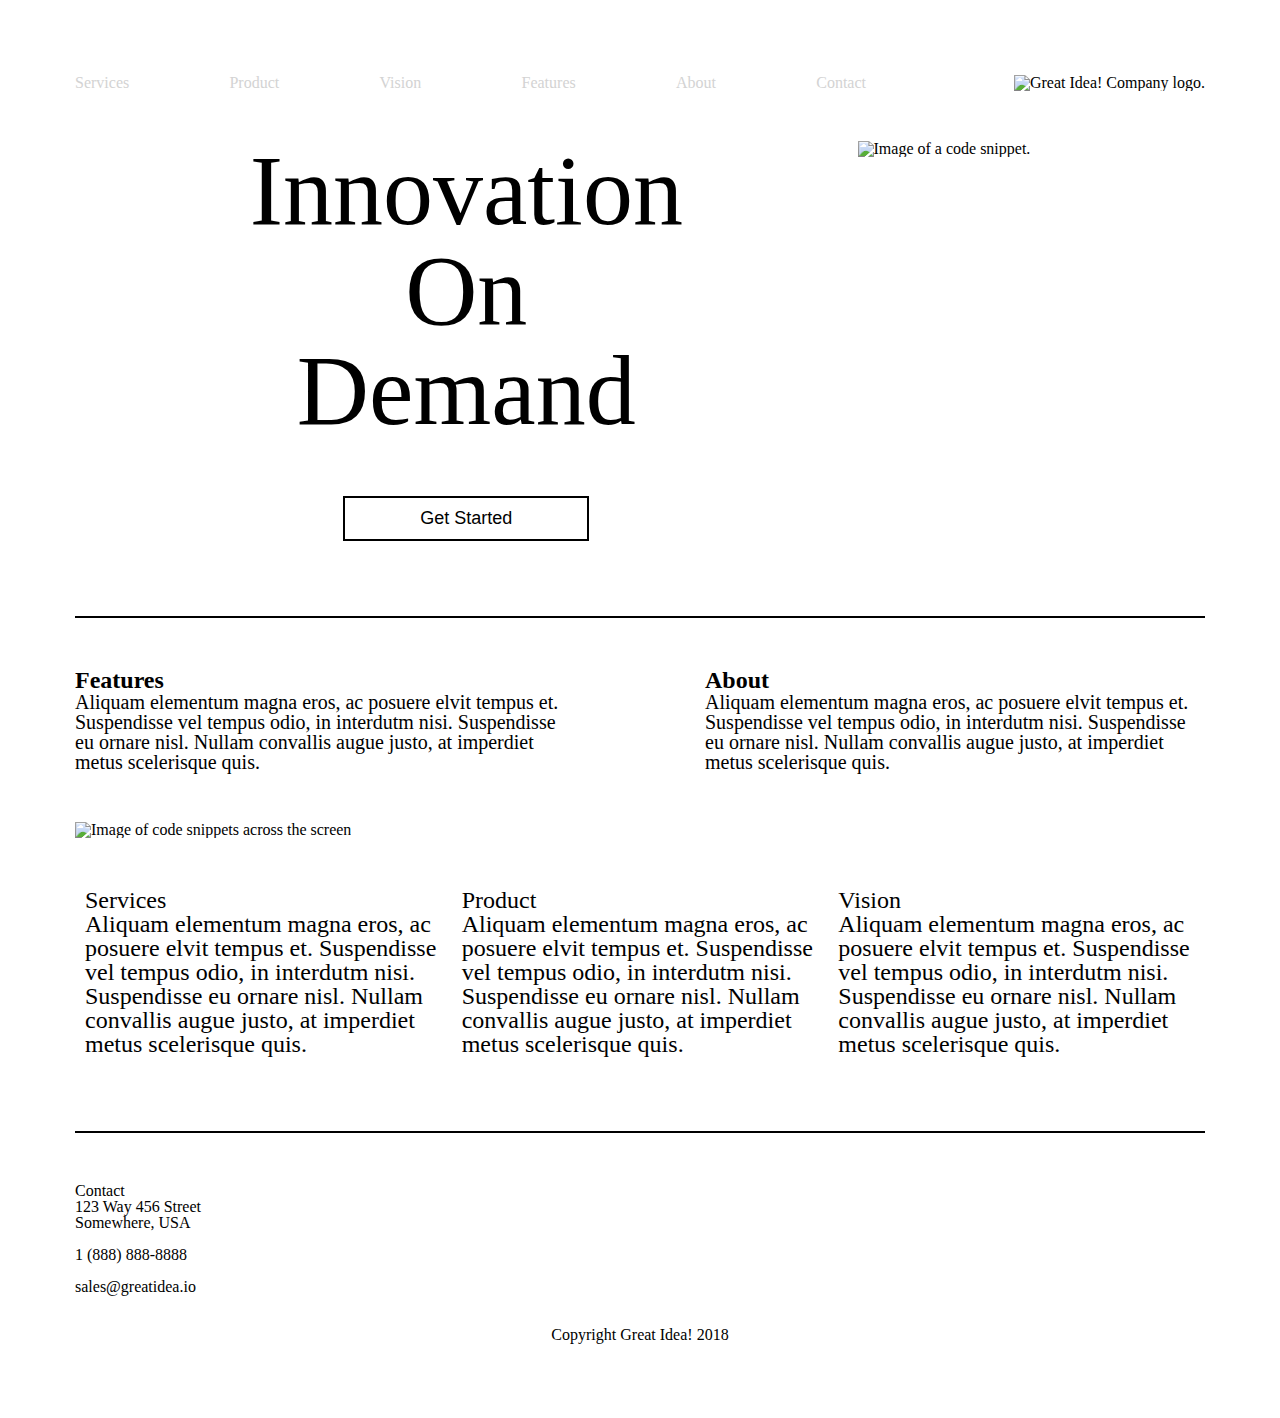
==== index.html @ 3c79dbb3 "Finished the tablet version of the site, working on tidying code and doing the mobile version" ====
<!doctype html>

<html lang="en">
<head>
  <meta charset="utf-8">
  
  <meta name="viewport" content="width=device-width, initial-scale=1">

  <title>Great Idea - Responsive I</title>

  <link href="https://fonts.googleapis.com/css?family=Bangers|Titillium+Web" rel="stylesheet">
  <link rel="stylesheet" href="css/index.css">

</head>

<body>

  <!-- Copy and paste your HTML from the first UI project here -->
  <header class="nav-parent head-wrapper">
    <nav class="nav-child">
      <a href="services.html">Services</a>
      <a href="#">Product</a>
      <a href="#">Vision</a>
      <a href="#">Features</a>
      <a href="#">About</a>
      <a href="#">Contact</a>
    </nav>
    <div class="header-logo>
      <a href="index.html"><img class="logo" src="img/logo.png" alt="Great Idea! Company logo."></a>
    </div>
    <!-- <a href="index.html"><img class="logo" src="img/logo.png" alt="Great Idea! Company logo."></a>  -->
  </header>
  <div class="main-top">
    <section class="main-left">
      <h1>Innovation<br>On<br>Demand</h1>
      
      <button>Get Started</button>
    </section>
    <section class="main-right">
      <img src="img/header-img.png" alt="Image of a code snippet.">
    </section>
  </div> 
  <hr>
  
  <div class="wrapper">
      <div class="middle-left">
        <h2>Features</h2>
        <p>Aliquam elementum magna eros, ac posuere elvit tempus et. Suspendisse vel tempus odio, in interdutm nisi. Suspendisse eu ornare nisl. Nullam convallis augue justo, at imperdiet metus scelerisque quis.</p>
      </div>  
      <div class="middle-right">
        <h2>About</h2>
        <p>Aliquam elementum magna eros, ac posuere elvit tempus et. Suspendisse vel tempus odio, in interdutm nisi. Suspendisse eu ornare nisl. Nullam convallis augue justo, at imperdiet metus scelerisque quis.</p>
      </div>
    </div>
    <img class="middle-img" src="img/mid-page-accent.jpg" alt="Image of code snippets across the screen">
    
    <div class="bottom-wrapper">
      <div class="bottom-left">
        <h3>Services</h3>
        <p>Aliquam elementum magna eros, ac posuere elvit tempus et. Suspendisse vel tempus odio, in interdutm nisi. Suspendisse eu ornare nisl. Nullam convallis augue justo, at imperdiet metus scelerisque quis.</p>
      </div>
      <div class="bottom-middle">
        <h3>Product</h3>
        <p>Aliquam elementum magna eros, ac posuere elvit tempus et. Suspendisse vel tempus odio, in interdutm nisi. Suspendisse eu ornare nisl. Nullam convallis augue justo, at imperdiet metus scelerisque quis.</p>
      </div>
      <div class="bottom-right">
        <h3>Vision</h3>
        <p>Aliquam elementum magna eros, ac posuere elvit tempus et. Suspendisse vel tempus odio, in interdutm nisi. Suspendisse eu ornare nisl. Nullam convallis augue justo, at imperdiet metus scelerisque quis.</p>
      </div>
    </div>
    <hr>

    <footer>
      <h4>Contact</h4>
        <p>123 Way 456 Street<br>
          Somewhere, USA<br><br>
          1 (888) 888-8888<br><br>
          sales@greatidea.io<br><br><br></p>

      <p class="copy">Copyright Great Idea! 2018</p>
    </footer> 
  
  </div>
  
</body>


</html>
---- css/index.css ----
/* Use your own code or past solution for Great Idea Web Page CSS here! */

/* http://meyerweb.com/eric/tools/css/reset/ 
   v2.0 | 20110126
   License: none (public domain)
*/

html, body, div, span, applet, object, iframe,
h1, h2, h3, h4, h5, h6, p, blockquote, pre,
a, abbr, acronym, address, big, cite, code,
del, dfn, em, img, ins, kbd, q, s, samp,
small, strike, strong, sub, sup, tt, var,
b, u, i, center,
dl, dt, dd, ol, ul, li,
fieldset, form, label, legend,
table, caption, tbody, tfoot, thead, tr, th, td,
article, aside, canvas, details, embed, 
figure, figcaption, footer, header, hgroup, 
menu, nav, output, ruby, section, summary,
time, mark, audio, video {
	margin: 0;
	padding: 0;
	border: 0;
	font-size: 100%;
	font: inherit;
	vertical-align: baseline;
}
/* HTML5 display-role reset for older browsers */
article, aside, details, figcaption, figure, 
footer, header, hgroup, menu, nav, section {
	display: block;
}
body {
	line-height: 1;
}
ol, ul {
	list-style: none;
}
blockquote, q {
	quotes: none;
}
blockquote:before, blockquote:after,
q:before, q:after {
	content: '';
	content: none;
}
table {
	border-collapse: collapse;
	border-spacing: 0;
}

/* Set every element's box-sizing to border-box */


body { 
	width: 1024; 
    margin: auto; 
    padding: 75px; 
}
/* 
.wrapper { */

.nav-parent {
	display: flex;  
	width: 100%; 
	justify-content: space-between; 
	align-items: center; 
}

@media (max-width: 800px) {
    .nav-parent {
        flex-direction: column-reverse; 
    }
}

@media (max-width: 500px) {


    .nav-child {
        display: block; 
    }

    .nav-child a {
        border-width: 110%; 
        border-bottom: 1px solid black; 
    }

}


.nav-child {
	display: flex; 
    justify-content: space-between;
    width: 70%; 
}

@media (max-width: 500) {
    .nav-child {
        flex-direction: column; 
    }
}


nav a {
	color: lightgray; 
	text-decoration: none; 
}

@media (max-width: 800px) {
    nav a {
        margin-top: 30px; 
    }
}

.header-logo {
	display: flex; 
	justify-content: end; 
}


.main-top {
	width: 100%; 
	padding-top: 50px; 
	display: flex; 
	justify-content: space-evenly;
}

.main-left { 
	font-size: 100px; 
    text-align: center; 
}

@media (max-width: 800px) {
    .main-right {
        display: none; 
    }

    .main-left {
        margin: auto; 
    }
}

h1 {
	margin: 0px 0px 0px 0px; 
	display: flex; 
}


button {
	background: white; 
	border: 2px solid black; 
	color: black; 
	text-decoration: none; 
	text-align: center; 
	font-size: 18px; 
    padding: 10px 75px;
	margin-top: 40px;
}

@media (max-width: 800px) {
    button {
        padding: 10px 50px; 
    }
}

hr {
	width: 9999px: 
	color: black; 
	border: 1px solid black;
	margin-top: 75px; 
}


h2 {
	font-weight: 600;
}

.wrapper {
	font-size: 24px;
	margin-top: 50px; 
	display: flex; 
	justify-content: space-between;
}

.middle-left {
	width: 500px; 
	display: flex; 
	flex-direction: column; 
}

.middle-right {
	width: 500px; 
	display: flex; 
	flex-direction: column;
}

.middle-img {
	width: 100%; 
	margin: 50px 0px;  
}

.wrapper p {
	font-size: 20px; 
}

.bottom-wrapper {
	display: flex; 
	flex-direction: row; 
	justify-content: space-evenly;  
	width: 100%; 
} 

.bottom-left {
	font-size: 24px; 
	margin: 0px 10px; 
}

.bottom-middle {
	font-size: 24px; 
	margin: 0px 10px; 
}

.bottom-right {
	font-size: 24px;
	margin: 0px 10px; 
}

footer {
	margin-top: 50px; 
}

.copy {
	text-align: center; 
}
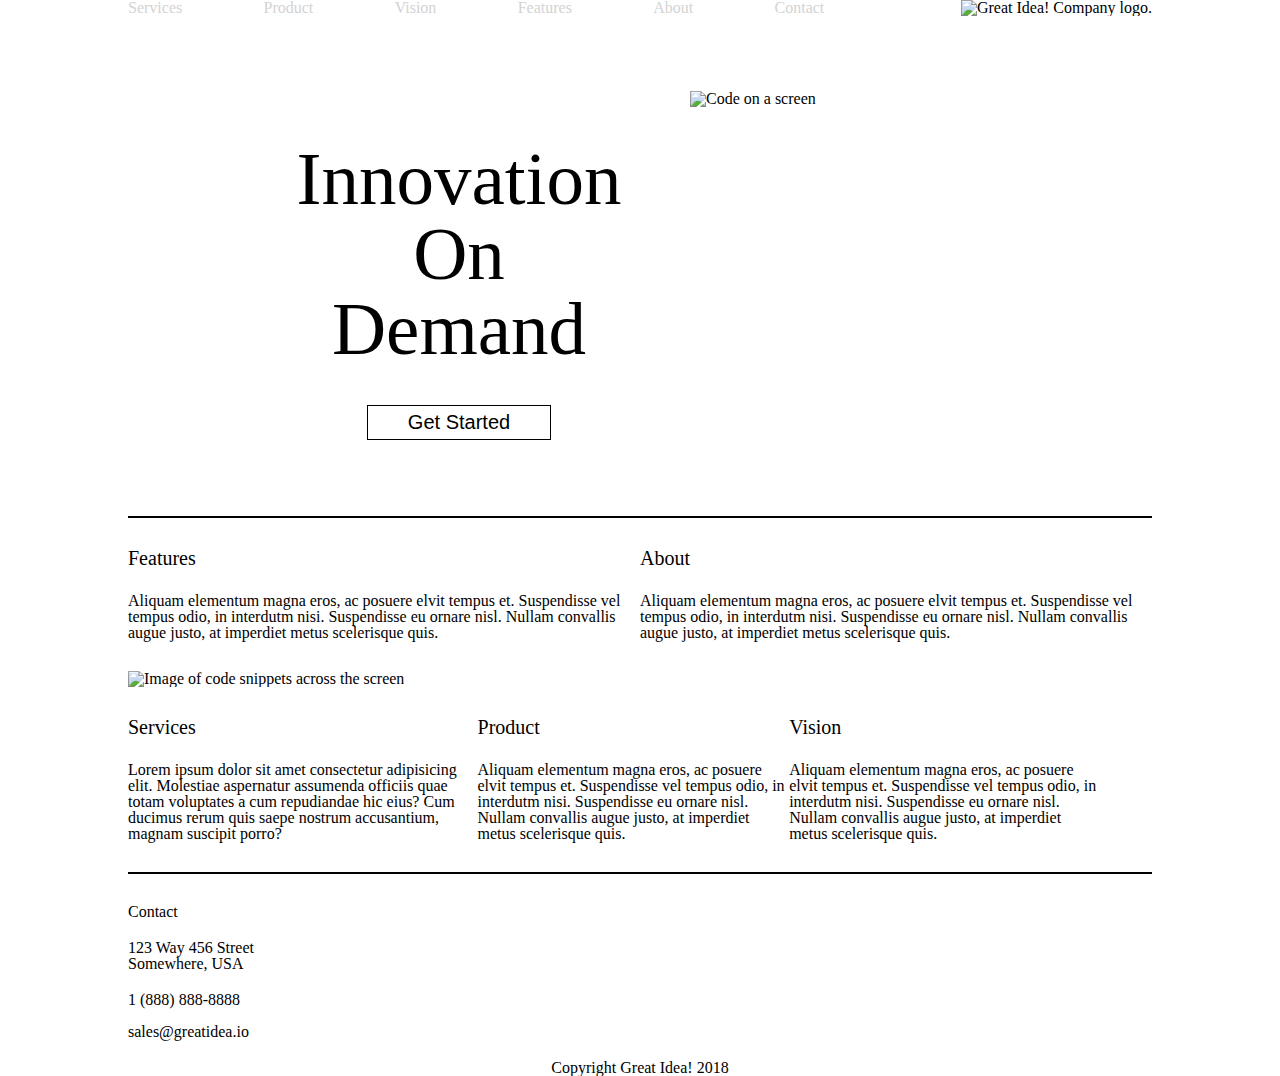
==== commit dec3cf63: "completely rewrote HTML and CSS in a neater fashion" ====
--- a/index.html
+++ b/index.html
@@ -3,86 +3,93 @@
 <html lang="en">
 <head>
   <meta charset="utf-8">
-  
-  <meta name="viewport" content="width=device-width, initial-scale=1">
 
-  <title>Great Idea - Responsive I</title>
+  <title>Great Idea!</title>
 
   <link href="https://fonts.googleapis.com/css?family=Bangers|Titillium+Web" rel="stylesheet">
   <link rel="stylesheet" href="css/index.css">
 
+  <!--[if lt IE 9]>
+    <script src="https://cdnjs.cloudflare.com/ajax/libs/html5shiv/3.7.3/html5shiv.js"></script>
+  <![endif]-->
 </head>
 
-<body>
+  <body>
 
-  <!-- Copy and paste your HTML from the first UI project here -->
-  <header class="nav-parent head-wrapper">
-    <nav class="nav-child">
-      <a href="services.html">Services</a>
-      <a href="#">Product</a>
-      <a href="#">Vision</a>
-      <a href="#">Features</a>
-      <a href="#">About</a>
-      <a href="#">Contact</a>
-    </nav>
-    <div class="header-logo>
-      <a href="index.html"><img class="logo" src="img/logo.png" alt="Great Idea! Company logo."></a>
+<!-- =========== Header ============= -->
+
+    <header>
+      <nav>
+        <a href="#">Services</a>
+        <a href="#">Product</a>
+        <a href="#">Vision</a>
+        <a href="#">Features</a>
+        <a href="#">About</a>
+        <a href="#">Contact</a>
+      </nav>
+      <div class="header-img">
+          <img class="logo" src="img/logo.png" alt="Great Idea! Company logo.">
+      </div>
+    </header>
+
+<!-- =========== Top Section ============= -->
+    <div class="wrapper">  
+      <section class="main-top">
+        <div class="main-left">
+          <h1>Innovation<br>On<br>Demand</h1>
+          <button>Get Started</button>
+        </div>
+        <div class="main-right">
+            <img src="/img/header-img.png" alt="Code on a screen">
+        </div>
+      </section>
+      <hr>
+  <!-- =========== Middle Section ============= -->
+
+      <section class="middle">
+        <div class="middle-left">
+          <h2>Features</h2>
+          <p>Aliquam elementum magna eros, ac posuere elvit tempus et. Suspendisse vel tempus odio, in interdutm nisi. Suspendisse eu ornare nisl. Nullam convallis augue justo, at imperdiet metus scelerisque quis.</p>
+        </div>
+        <div class="middle-right">
+          <h2>About</h2>
+          <p>Aliquam elementum magna eros, ac posuere elvit tempus et. Suspendisse vel tempus odio, in interdutm nisi. Suspendisse eu ornare nisl. Nullam convallis augue justo, at imperdiet metus scelerisque quis.</p>
+        </div>
+      </section>
+
+      <section class="middle-image">
+          <img class="middle-img" src="img/mid-page-accent.jpg" alt="Image of code snippets across the screen">
+      </section>
+
+  <!-- =========== Bottom Section ============= -->
+
+      <section class="bottom">
+          <div class="bottom-left botsec">
+            <h3>Services</h3>
+            <p>Lorem ipsum dolor sit amet consectetur adipisicing elit. Molestiae aspernatur assumenda officiis quae totam voluptates a cum repudiandae hic eius? Cum ducimus rerum quis saepe nostrum accusantium, magnam suscipit porro?</p>
+          </div>
+          <div class="bottom-middle botsec">
+            <h3>Product</h2>
+            <p>Aliquam elementum magna eros, ac posuere elvit tempus et. Suspendisse vel tempus odio, in interdutm nisi. Suspendisse eu ornare nisl. Nullam convallis augue justo, at imperdiet metus scelerisque quis.</p>
+          </div>
+          <div class="bottom-right botsec">
+            <h3>Vision</h3>
+            <p>Aliquam elementum magna eros, ac posuere elvit tempus et. Suspendisse vel tempus odio, in interdutm nisi. Suspendisse eu ornare nisl. Nullam convallis augue justo, at imperdiet metus scelerisque quis.</p>
+          </div>
+        </section>
+        <hr>
+
+  <!-- =========== Footer ============= -->
+
+      <footer>
+        <div class="contact">
+          <h4>Contact</h4>
+          <p>123 Way 456 Street<br>Somewhere, USA</p>
+          <p>1 (888) 888-8888<br><br></p>
+          <address>sales@greatidea.io</address>
+        </div>
+        <p class="copy">Copyright Great Idea! 2018</p>
+      </footer>
     </div>
-    <!-- <a href="index.html"><img class="logo" src="img/logo.png" alt="Great Idea! Company logo."></a>  -->
-  </header>
-  <div class="main-top">
-    <section class="main-left">
-      <h1>Innovation<br>On<br>Demand</h1>
-      
-      <button>Get Started</button>
-    </section>
-    <section class="main-right">
-      <img src="img/header-img.png" alt="Image of a code snippet.">
-    </section>
-  </div> 
-  <hr>
-  
-  <div class="wrapper">
-      <div class="middle-left">
-        <h2>Features</h2>
-        <p>Aliquam elementum magna eros, ac posuere elvit tempus et. Suspendisse vel tempus odio, in interdutm nisi. Suspendisse eu ornare nisl. Nullam convallis augue justo, at imperdiet metus scelerisque quis.</p>
-      </div>  
-      <div class="middle-right">
-        <h2>About</h2>
-        <p>Aliquam elementum magna eros, ac posuere elvit tempus et. Suspendisse vel tempus odio, in interdutm nisi. Suspendisse eu ornare nisl. Nullam convallis augue justo, at imperdiet metus scelerisque quis.</p>
-      </div>
-    </div>
-    <img class="middle-img" src="img/mid-page-accent.jpg" alt="Image of code snippets across the screen">
-    
-    <div class="bottom-wrapper">
-      <div class="bottom-left">
-        <h3>Services</h3>
-        <p>Aliquam elementum magna eros, ac posuere elvit tempus et. Suspendisse vel tempus odio, in interdutm nisi. Suspendisse eu ornare nisl. Nullam convallis augue justo, at imperdiet metus scelerisque quis.</p>
-      </div>
-      <div class="bottom-middle">
-        <h3>Product</h3>
-        <p>Aliquam elementum magna eros, ac posuere elvit tempus et. Suspendisse vel tempus odio, in interdutm nisi. Suspendisse eu ornare nisl. Nullam convallis augue justo, at imperdiet metus scelerisque quis.</p>
-      </div>
-      <div class="bottom-right">
-        <h3>Vision</h3>
-        <p>Aliquam elementum magna eros, ac posuere elvit tempus et. Suspendisse vel tempus odio, in interdutm nisi. Suspendisse eu ornare nisl. Nullam convallis augue justo, at imperdiet metus scelerisque quis.</p>
-      </div>
-    </div>
-    <hr>
-
-    <footer>
-      <h4>Contact</h4>
-        <p>123 Way 456 Street<br>
-          Somewhere, USA<br><br>
-          1 (888) 888-8888<br><br>
-          sales@greatidea.io<br><br><br></p>
-
-      <p class="copy">Copyright Great Idea! 2018</p>
-    </footer> 
-  
-  </div>
-  
-</body>
-
-
+  </body>
 </html>--- a/css/index.css
+++ b/css/index.css
@@ -5,19 +5,87 @@
    License: none (public domain)
 */
 
-html, body, div, span, applet, object, iframe,
-h1, h2, h3, h4, h5, h6, p, blockquote, pre,
-a, abbr, acronym, address, big, cite, code,
-del, dfn, em, img, ins, kbd, q, s, samp,
-small, strike, strong, sub, sup, tt, var,
-b, u, i, center,
-dl, dt, dd, ol, ul, li,
-fieldset, form, label, legend,
-table, caption, tbody, tfoot, thead, tr, th, td,
-article, aside, canvas, details, embed, 
-figure, figcaption, footer, header, hgroup, 
-menu, nav, output, ruby, section, summary,
-time, mark, audio, video {
+html,
+body,
+div,
+span,
+applet,
+object,
+iframe,
+h1,
+h2,
+h3,
+h4,
+h5,
+h6,
+p,
+blockquote,
+pre,
+a,
+abbr,
+acronym,
+address,
+big,
+cite,
+code,
+del,
+dfn,
+em,
+img,
+ins,
+kbd,
+q,
+s,
+samp,
+small,
+strike,
+strong,
+sub,
+sup,
+tt,
+var,
+b,
+u,
+i,
+center,
+dl,
+dt,
+dd,
+ol,
+ul,
+li,
+fieldset,
+form,
+label,
+legend,
+table,
+caption,
+tbody,
+tfoot,
+thead,
+tr,
+th,
+td,
+article,
+aside,
+canvas,
+details,
+embed,
+figure,
+figcaption,
+footer,
+header,
+hgroup,
+menu,
+nav,
+output,
+ruby,
+section,
+summary,
+time,
+mark,
+audio,
+video {
 	margin: 0;
 	padding: 0;
 	border: 0;
@@ -25,25 +93,44 @@
 	font: inherit;
 	vertical-align: baseline;
 }
+
 /* HTML5 display-role reset for older browsers */
-article, aside, details, figcaption, figure, 
-footer, header, hgroup, menu, nav, section {
+article,
+aside,
+details,
+figcaption,
+figure,
+footer,
+header,
+hgroup,
+menu,
+nav,
+section {
 	display: block;
 }
+
 body {
 	line-height: 1;
 }
-ol, ul {
+
+ol,
+ul {
 	list-style: none;
 }
-blockquote, q {
+
+blockquote,
+q {
 	quotes: none;
 }
-blockquote:before, blockquote:after,
-q:before, q:after {
+
+blockquote:before,
+blockquote:after,
+q:before,
+q:after {
 	content: '';
 	content: none;
 }
+
 table {
 	border-collapse: collapse;
 	border-spacing: 0;
@@ -52,184 +139,223 @@
 /* Set every element's box-sizing to border-box */
 
 
-body { 
-	width: 1024; 
-    margin: auto; 
-    padding: 75px; 
-}
-/* 
-.wrapper { */
-
-.nav-parent {
-	display: flex;  
+body {
+	width: 100%;  
+	margin: auto; 
+}
+
+/* =========== Body Media Queries =========== */
+
+/* Tablet */
+
+@media (min-width: 1024px) {
+	body {
+		width: 1024px; 
+	}
+}
+
+/* Phone */
+
+
+
+/* ============= Header ============ */
+
+header {
+	display: flex;
+	align-items: center;  
+}
+
+nav {
+	display: flex; 
+	justify-content: space-between; 
+	width: 68%; 
+}
+
+nav a {
+	text-decoration: none; 
+	color: lightgray; 
+}
+
+.header-img {
+	display: flex; 
+	justify-content: flex-end; 
+	width: 32%;  
+}
+
+/*========== Header Media Queries ========= */
+
+/* Tablet */
+@media (max-width: 800px) {
+	header {
+		flex-direction: column-reverse; 
+		margin: auto; 
+	}
+	nav {
+		margin-top: 30px; 
+	}
+	.header-img {
+		justify-content: center;  
+	}
+
+}
+
+/* Phone */
+
+@media (max-width: 500px) {
+	header {
+		flex-direction: column-reverse;  
+	}
+	nav {
+		display: flex; 
+		flex-direction: column; 
+		align-items: center; 
+		line-height: 35px; 
+		border-top: 1px solid darkgray; 
+		border-width: 100%; 
+	}
+	nav a {
+		border-bottom: 1px solid darkgray;
+		border-width: 100%; 
+	}
+	.header-img {
+		margin: 30px auto 0px auto; 
+	}
+}
+
+
+/* =========== Top Section =========== */
+
+.main-top {
+	display: flex; 
+	justify-content: space-evenly; 
+	margin: 75px auto 75px auto; 
+}
+
+.main-left {
+	width: 50%; 
+	font-size: 75px; 
+	text-align: center; 
+	align-content: center; 
+	margin: 50px 0px 0px 100px; 
+}
+
+.main-left button {
+	text-decoration: none; 
+	font-size: 20px; 
+	background: white; 
+	padding: 5px 40px; 
+	border: 1px solid black; 
+}
+
+.main-right {
+	width: 50%;
+	display: flex; 
+}
+
+hr {
+	border: 1px solid black; 
+	margin-top: 30px; 
+}
+
+/* ========== Top Section Media Queries ============= */
+
+/* Tablet */
+
+@media (max-width: 800px) {
+	.main-left {
+		margin: auto; 
+	}
+	.main-right {
+		display: none; 
+	}
+}
+
+/* Phone */
+
+@media (max-width: 500px) {
+	.main-left {
+		margin: 0px; 
+	}
+}
+
+
+/*=============== Middle Section ============= */
+
+.middle {
+	display: flex; 
+	margin: 30px auto 0px auto; 
 	width: 100%; 
-	justify-content: space-between; 
-	align-items: center; 
-}
-
-@media (max-width: 800px) {
-    .nav-parent {
-        flex-direction: column-reverse; 
-    }
-}
-
-@media (max-width: 500px) {
-
-
-    .nav-child {
-        display: block; 
-    }
-
-    .nav-child a {
-        border-width: 110%; 
-        border-bottom: 1px solid black; 
-    }
-
-}
-
-
-.nav-child {
-	display: flex; 
-    justify-content: space-between;
-    width: 70%; 
-}
-
-@media (max-width: 500) {
-    .nav-child {
-        flex-direction: column; 
-    }
-}
-
-
-nav a {
-	color: lightgray; 
-	text-decoration: none; 
-}
-
-@media (max-width: 800px) {
-    nav a {
-        margin-top: 30px; 
-    }
-}
-
-.header-logo {
-	display: flex; 
-	justify-content: end; 
-}
-
-
-.main-top {
-	width: 100%; 
-	padding-top: 50px; 
-	display: flex; 
-	justify-content: space-evenly;
-}
-
-.main-left { 
-	font-size: 100px; 
-    text-align: center; 
-}
-
-@media (max-width: 800px) {
-    .main-right {
-        display: none; 
-    }
-
-    .main-left {
-        margin: auto; 
-    }
-}
-
-h1 {
-	margin: 0px 0px 0px 0px; 
-	display: flex; 
-}
-
-
-button {
-	background: white; 
-	border: 2px solid black; 
-	color: black; 
-	text-decoration: none; 
-	text-align: center; 
-	font-size: 18px; 
-    padding: 10px 75px;
-	margin-top: 40px;
-}
-
-@media (max-width: 800px) {
-    button {
-        padding: 10px 50px; 
-    }
-}
-
-hr {
-	width: 9999px: 
-	color: black; 
-	border: 1px solid black;
-	margin-top: 75px; 
-}
-
-
-h2 {
-	font-weight: 600;
-}
-
-.wrapper {
-	font-size: 24px;
-	margin-top: 50px; 
-	display: flex; 
-	justify-content: space-between;
-}
-
-.middle-left {
-	width: 500px; 
-	display: flex; 
-	flex-direction: column; 
-}
-
-.middle-right {
-	width: 500px; 
-	display: flex; 
-	flex-direction: column;
+}
+
+.middle h2 {
+	font-size: 20px; 
+}
+
+.middle p {
+	margin-top: 25px; 
 }
 
 .middle-img {
 	width: 100%; 
-	margin: 50px 0px;  
-}
-
-.wrapper p {
+	margin-top: 30px; 
+	margin-bottom: 30px; 
+}
+
+/*================== Middle Section Media Queries ============= */
+
+/* Phone */
+
+@media (max-width: 500px) {
+	.middle {
+		flex-direction: column; 
+		margin-top: 0px; 
+	}
+	.middle h2 {
+		margin-top: 20px; 
+	}	
+}
+/* ============= Bottom Section ============= */
+
+.bottom {
+	display: flex; 
+	justify-content: space-between; 
+	width: 95%; 
+}
+
+.bottom h3 {
 	font-size: 20px; 
 }
 
-.bottom-wrapper {
-	display: flex; 
-	flex-direction: row; 
-	justify-content: space-evenly;  
-	width: 100%; 
-} 
-
-.bottom-left {
-	font-size: 24px; 
-	margin: 0px 10px; 
-}
-
-.bottom-middle {
-	font-size: 24px; 
-	margin: 0px 10px; 
-}
-
-.bottom-right {
-	font-size: 24px;
-	margin: 0px 10px; 
-}
+.bottom p {
+	margin-top: 25px; 
+}
+
+/* Bottom Section Media Queries */
+
+@media (max-width: 500px) {
+	.bottom {
+		flex-direction: column; 
+	}
+}
+
+/* ============= Footer ============== */
 
 footer {
-	margin-top: 50px; 
+	margin-top: 30px; 
+}
+
+footer p {
+	margin-top: 20px; 
 }
 
 .copy {
 	text-align: center; 
 }
 
+/* ============== Wrapper Media Queries =============== */
+
+@media (max-width: 500px) {
+	.wrapper {
+		padding: 15px; 
+	}
+}
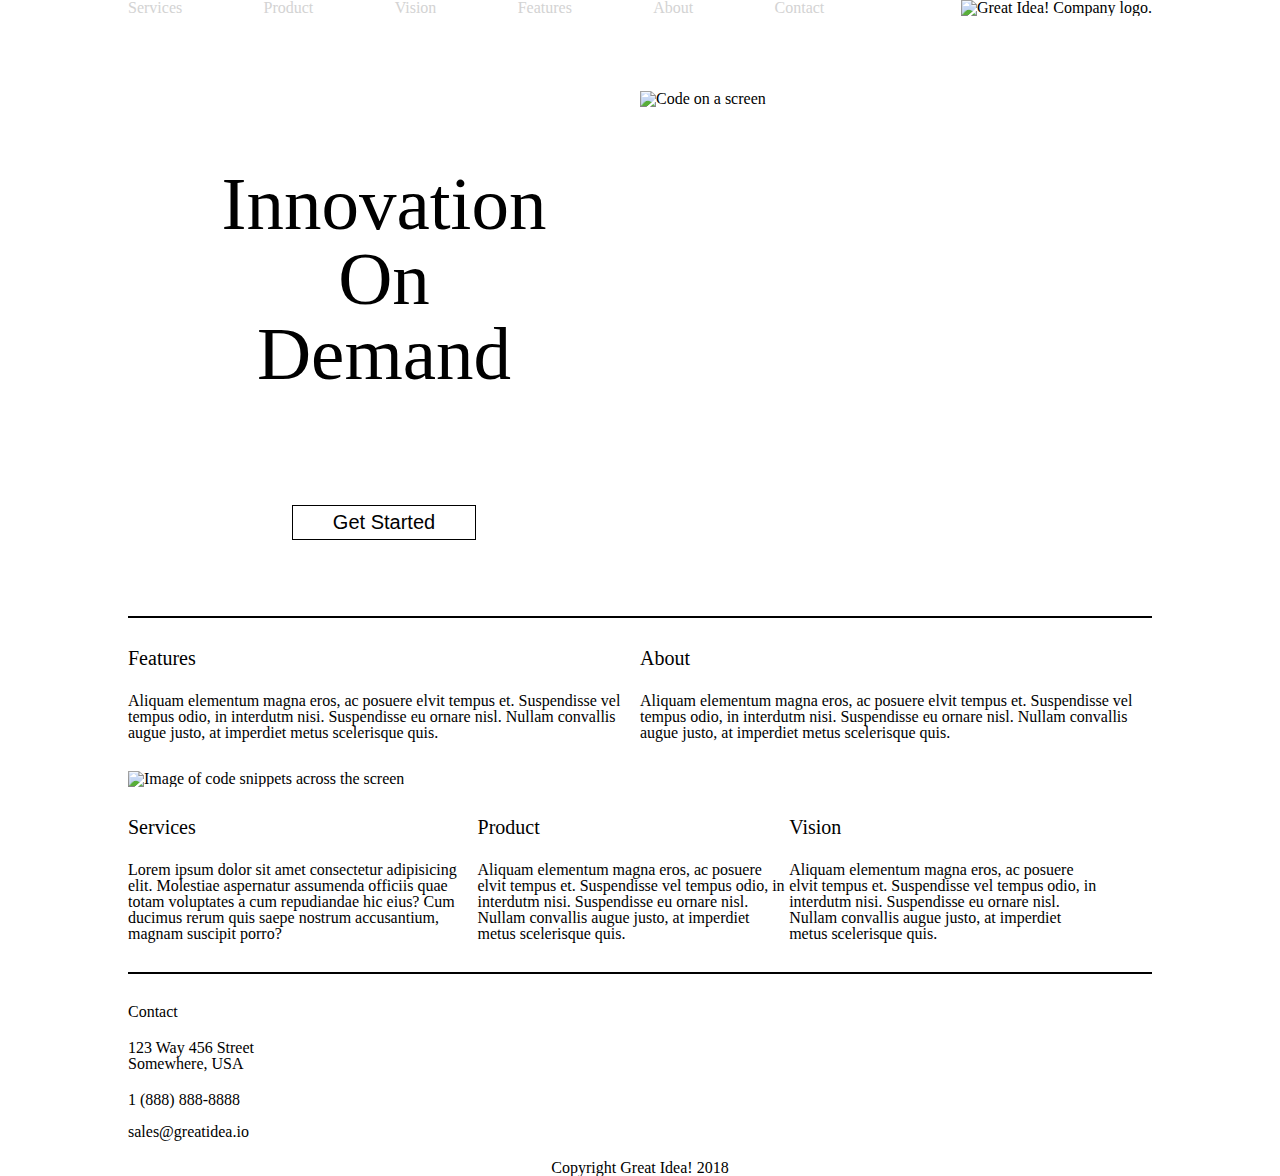
==== commit 6c749529: "fixed alignment issue with h1 on front page" ====
--- a/index.html
+++ b/index.html
@@ -9,15 +9,14 @@
   <link href="https://fonts.googleapis.com/css?family=Bangers|Titillium+Web" rel="stylesheet">
   <link rel="stylesheet" href="css/index.css">
 
+  <meta name="viewport" content="width=device-width, initial-scale=1.0">
+
   <!--[if lt IE 9]>
     <script src="https://cdnjs.cloudflare.com/ajax/libs/html5shiv/3.7.3/html5shiv.js"></script>
   <![endif]-->
 </head>
-
   <body>
-
 <!-- =========== Header ============= -->
-
     <header>
       <nav>
         <a href="#">Services</a>
@@ -31,7 +30,6 @@
           <img class="logo" src="img/logo.png" alt="Great Idea! Company logo.">
       </div>
     </header>
-
 <!-- =========== Top Section ============= -->
     <div class="wrapper">  
       <section class="main-top">
@@ -44,8 +42,7 @@
         </div>
       </section>
       <hr>
-  <!-- =========== Middle Section ============= -->
-
+<!-- =========== Middle Section ============= -->
       <section class="middle">
         <div class="middle-left">
           <h2>Features</h2>
@@ -58,29 +55,25 @@
       </section>
 
       <section class="middle-image">
-          <img class="middle-img" src="img/mid-page-accent.jpg" alt="Image of code snippets across the screen">
+        <img class="middle-img" src="img/mid-page-accent.jpg" alt="Image of code snippets across the screen">
       </section>
-
-  <!-- =========== Bottom Section ============= -->
-
+<!-- =========== Bottom Section ============= -->
       <section class="bottom">
-          <div class="bottom-left botsec">
-            <h3>Services</h3>
-            <p>Lorem ipsum dolor sit amet consectetur adipisicing elit. Molestiae aspernatur assumenda officiis quae totam voluptates a cum repudiandae hic eius? Cum ducimus rerum quis saepe nostrum accusantium, magnam suscipit porro?</p>
-          </div>
-          <div class="bottom-middle botsec">
-            <h3>Product</h2>
-            <p>Aliquam elementum magna eros, ac posuere elvit tempus et. Suspendisse vel tempus odio, in interdutm nisi. Suspendisse eu ornare nisl. Nullam convallis augue justo, at imperdiet metus scelerisque quis.</p>
-          </div>
-          <div class="bottom-right botsec">
-            <h3>Vision</h3>
-            <p>Aliquam elementum magna eros, ac posuere elvit tempus et. Suspendisse vel tempus odio, in interdutm nisi. Suspendisse eu ornare nisl. Nullam convallis augue justo, at imperdiet metus scelerisque quis.</p>
-          </div>
-        </section>
+        <div class="bottom-left">
+          <h3>Services</h3>
+          <p>Lorem ipsum dolor sit amet consectetur adipisicing elit. Molestiae aspernatur assumenda officiis quae totam voluptates a cum repudiandae hic eius? Cum ducimus rerum quis saepe nostrum accusantium, magnam suscipit porro?</p>
+        </div>
+        <div class="bottom-middle">
+          <h3>Product</h2>
+          <p>Aliquam elementum magna eros, ac posuere elvit tempus et. Suspendisse vel tempus odio, in interdutm nisi. Suspendisse eu ornare nisl. Nullam convallis augue justo, at imperdiet metus scelerisque quis.</p>
+         </div>
+        <div class="bottom-right">
+          <h3>Vision</h3>
+          <p>Aliquam elementum magna eros, ac posuere elvit tempus et. Suspendisse vel tempus odio, in interdutm nisi. Suspendisse eu ornare nisl. Nullam convallis augue justo, at imperdiet metus scelerisque quis.</p>
+        </div>
+      </section>
         <hr>
-
-  <!-- =========== Footer ============= -->
-
+<!-- =========== Footer ============= -->
       <footer>
         <div class="contact">
           <h4>Contact</h4>
--- a/css/index.css
+++ b/css/index.css
@@ -215,7 +215,8 @@
 	}
 	nav a {
 		border-bottom: 1px solid darkgray;
-		border-width: 100%; 
+		width: 100%; 
+		text-align: center; 
 	}
 	.header-img {
 		margin: 30px auto 0px auto; 
@@ -228,15 +229,15 @@
 .main-top {
 	display: flex; 
 	justify-content: space-evenly; 
-	margin: 75px auto 75px auto; 
+	margin: 75px auto; 
 }
 
 .main-left {
 	width: 50%; 
 	font-size: 75px; 
-	text-align: center; 
-	align-content: center; 
-	margin: 50px 0px 0px 100px; 
+	text-align: center;
+	/* margin: 50px 0px 0px 100px;  */
+	white-space: pre-line;
 }
 
 .main-left button {
@@ -274,7 +275,7 @@
 
 @media (max-width: 500px) {
 	.main-left {
-		margin: 0px; 
+		width: 100%; 
 	}
 }
 
